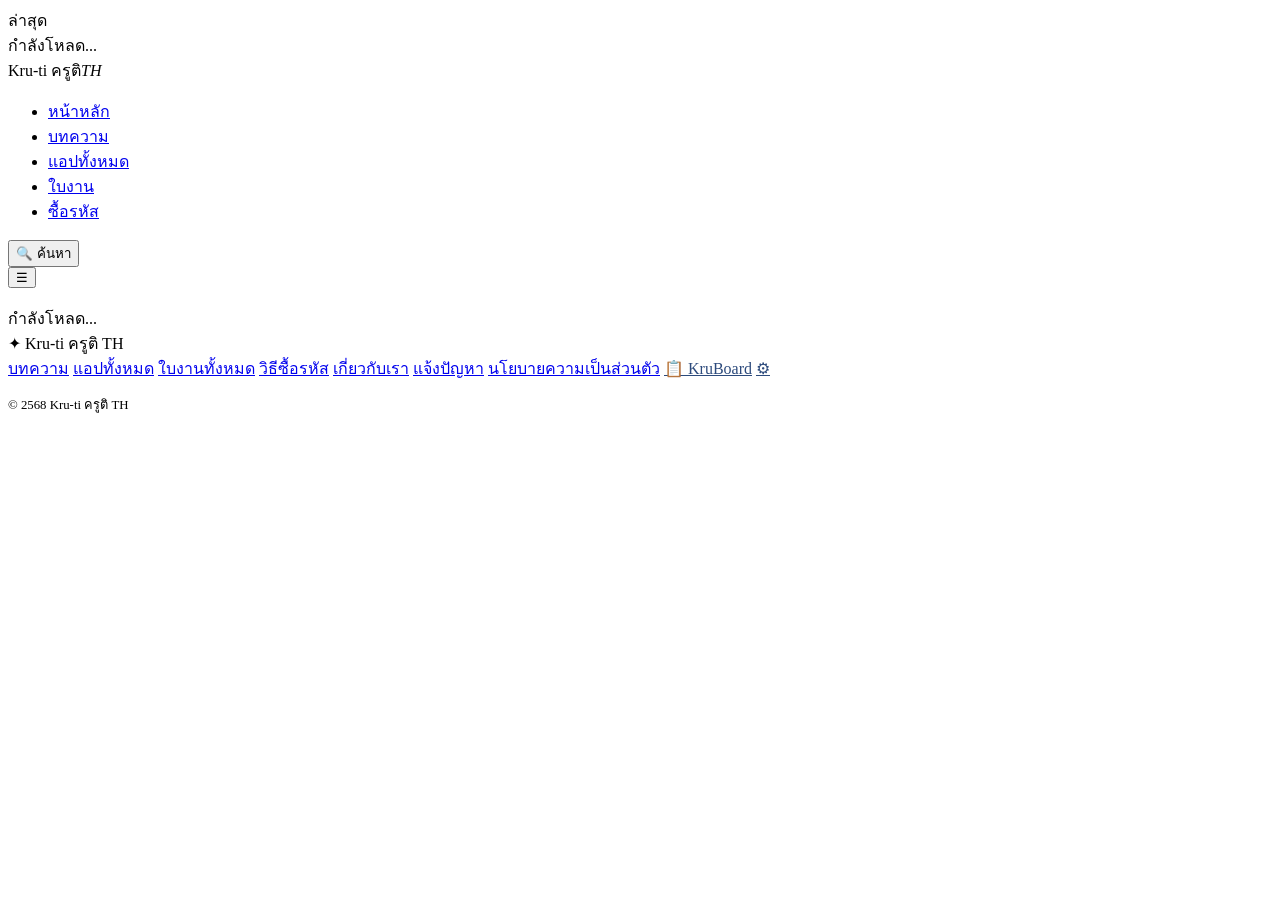
==== public/index.html @ 70e3e3f7 "fix: prepare public pages for AdSense review" ====
<!DOCTYPE html>
<html lang="th">
<head>
<meta charset="UTF-8">
<script>
/* ลิงก์เก่าแบบ #/... → path จริง  (ต้องอยู่บนสุดของ head ก่อน CSS/JS ทุกตัว
   เบราว์เซอร์จะได้เปลี่ยนหน้าทันทีโดยไม่ต้องโหลดไฟล์ที่เหลือ)

   ทำที่ฝั่งเบราว์เซอร์เท่านั้น เพราะทุกอย่างหลัง # ไม่เคยถูกส่งไปถึงเซิร์ฟเวอร์
   เซิร์ฟเวอร์จึง redirect ให้ไม่ได้ ต้องให้ JS อ่านเอง

   เก็บไฟล์นี้ไว้ตลอดไป — คนที่บุ๊กมาร์ก หรือลิงก์ที่เคยแชร์ในไลน์กลุ่มครู
   จะยังเข้าถึงได้เสมอ */
(function () {
  var h = location.hash;
  if (!h || h.charAt(1) !== '/') return;
  var raw = h.slice(1);                       // "/apps?open=6"
  var q = raw.indexOf('?');
  var p = q < 0 ? raw : raw.slice(0, q);
  var s = q < 0 ? ''  : raw.slice(q);
  /* #/apps?open=6 มีหน้าเฉพาะของแอปนั้นแล้ว → พาไป /apps/6 เลย */
  if (p === '/apps' && s) {
    var m = s.match(/[?&]open=(\d+)/);
    if (m) { location.replace('/apps/' + m[1]); return; }
  }
  location.replace(p + s);
})();
</script>
<meta name="viewport" content="width=device-width, initial-scale=1.0, viewport-fit=cover">
<meta name="color-scheme" content="light">
<meta name="supported-color-schemes" content="light">
<meta name="theme-color" content="#101c33">
<meta name="application-name" content="Kru-ti ครูติ">
<meta name="apple-mobile-web-app-capable" content="yes">
<meta name="apple-mobile-web-app-status-bar-style" content="default">
<meta name="apple-mobile-web-app-title" content="ครูติ">
<meta name="mobile-web-app-capable" content="yes">
<meta name="description" id="metaDesc" content="">
<link rel="canonical" id="canonical" href="https://kru-ti.com/">
<script type="application/ld+json" id="jsonld">{}</script>
<meta property="og:image" content="https://kru-ti.com/og-image.png">
<meta property="og:image:width" content="1200">
<meta property="og:image:height" content="630">
<meta name="twitter:card" content="summary_large_image">
<title id="pageTitle">Kru-ti ครูติ TH</title>
<link rel="icon" type="image/x-icon" href="/favicon.ico">
<link rel="icon" type="image/png" sizes="32x32" href="/favicon-32x32.png">
<link rel="icon" type="image/png" sizes="16x16" href="/favicon-16x16.png">
<link rel="apple-touch-icon" sizes="180x180" href="/apple-touch-icon.png">
<link rel="manifest" href="/site.webmanifest">
<link rel="preconnect" href="https://fonts.googleapis.com"><link rel="preconnect" href="https://fonts.gstatic.com" crossorigin>
<link href="https://fonts.googleapis.com/css2?family=Pridi:wght@500;600;700&family=Sarabun:wght@400;500;600;700&display=swap" rel="stylesheet">
<link rel="stylesheet" href="/app.css?v=5b3ea9cd">
<!-- Google AdSense -->
<script async src="https://pagead2.googlesyndication.com/pagead/js/adsbygoogle.js?client=ca-pub-2993021281914259" crossorigin="anonymous"></script>
</head>
<body>

<!-- โซนหัวเว็บ: ticker + nav + ที่ยึดมงกุฎ (หมึกเข้มทั้งแผง) -->
<div id="topzone">
  <div class="ticker" id="ticker">
    <span class="ticker-badge">ล่าสุด</span>
    <div class="ticker-inner"><span class="ticker-text" id="tickerText">กำลังโหลด...</span></div>
  </div>
  <nav id="nav">
    <div class="logo" onclick="go('/')"><span id="logoTitle">Kru-ti ครูติ</span><em>TH</em></div>
    <ul class="nav-links" id="navLinks">
      <li><a href="/" data-r="/">หน้าหลัก</a></li>
      <li><a href="/blog" data-r="/blog">บทความ</a></li>
      <li><a href="/apps" data-r="/apps">แอปทั้งหมด</a></li>
      <li><a href="/worksheets" data-r="/worksheets">ใบงาน</a></li>
      <li><a href="/buy" data-r="/buy">ซื้อรหัส</a></li>
    </ul>
    <div class="nav-right">
      <button class="search-btn" onclick="goSearch()">🔍 ค้นหา</button>
    </div>
    <button class="hamburger" onclick="toggleNav()">☰</button>
  </nav>
  <div id="crownSlot"></div>
</div>

<main id="app"><div class="loading"><div class="spinner"></div><br>กำลังโหลด...</div></main>

<!-- LOCK MODAL -->
<div id="lockModal" style="display:none;position:fixed;inset:0;z-index:9998;background:rgba(13,21,38,.72);align-items:center;justify-content:center;">
  <div style="background:#fff;border-radius:18px;padding:28px 24px;max-width:360px;width:92%;box-shadow:0 20px 60px rgba(0,0,0,.3);">
    <div style="text-align:center;margin-bottom:16px;">
      <div style="font-size:2.2rem;margin-bottom:8px;">🔒</div>
      <h3 style="font-size:1.1rem;font-weight:700;color:#15223c;" id="lockTitle">แอปนี้ต้องใช้รหัสผ่าน</h3>
      <p style="font-size:.88rem;color:#6d7588;margin-top:6px;">กรอกรหัสที่ได้รับเพื่อใช้งานแอปนี้</p>
    </div>
    <input id="lockInput" type="password" placeholder="ใส่รหัสที่นี่..." autocomplete="off"
      style="width:100%;padding:11px 14px;border:1.5px solid #e8e1d3;border-radius:10px;font-family:'Sarabun',sans-serif;font-size:1rem;margin-bottom:8px;outline:none;"
      onkeydown="if(event.key==='Enter')submitLock()">
    <p id="lockErr" style="color:#dc2626;font-size:.85rem;margin-bottom:8px;display:none;">รหัสไม่ถูกต้อง กรุณาลองใหม่</p>
    <div style="display:flex;gap:8px;">
      <button onclick="closeLockModal()" style="flex:1;padding:10px;border:1px solid #e8e1d3;border-radius:10px;background:#faf7f1;font-family:'Sarabun',sans-serif;font-size:.9rem;font-weight:700;cursor:pointer;">ยกเลิก</button>
      <button onclick="submitLock()" style="flex:2;padding:10px;background:#f0a830;color:#15223c;border:none;border-radius:10px;font-family:'Sarabun',sans-serif;font-size:.9rem;font-weight:700;cursor:pointer;">🔓 ปลดล็อก</button>
    </div>
  </div>
</div>

<!-- APP VIEWER -->
<div id="appViewer" style="display:none;position:fixed;inset:0;z-index:9999;background:rgba(13,21,38,.9);align-items:center;justify-content:center;padding:12px;">
  <div id="viewerBox" style="display:flex;flex-direction:column;width:100%;max-width:460px;height:88vh;background:#fff;border-radius:15px;overflow:hidden;box-shadow:0 20px 60px rgba(0,0,0,.4);">
    <div style="display:flex;align-items:center;justify-content:space-between;padding:9px 12px;background:#15223c;flex-shrink:0;">
      <div style="display:flex;align-items:center;gap:8px;min-width:0;">
        <span id="viewerIcon" style="font-size:1.2rem;flex-shrink:0;"></span>
        <span id="viewerTitle" style="color:#fff;font-weight:700;font-size:.9rem;white-space:nowrap;overflow:hidden;text-overflow:ellipsis;"></span>
      </div>
      <div style="display:flex;gap:6px;flex-shrink:0;">
        <button id="fsBtn" onclick="fullscreenApp()" title="ขยายเต็มจอ" style="background:#f0a830;color:#15223c;border:none;padding:6px 11px;border-radius:8px;font-family:'Sarabun',sans-serif;font-size:.8rem;font-weight:700;cursor:pointer;">⛶ เต็มจอ</button>
        <button onclick="openInNewTab()" title="เปิดแท็บใหม่" style="background:#2c4a7c;color:#cdd8ea;border:none;padding:6px 10px;border-radius:8px;font-family:'Sarabun',sans-serif;font-size:.8rem;font-weight:700;cursor:pointer;">↗</button>
        <button onclick="closeAppViewer()" title="ปิด" style="background:#dc2626;color:#fff;border:none;padding:6px 11px;border-radius:8px;font-family:'Sarabun',sans-serif;font-size:.8rem;font-weight:700;cursor:pointer;">✕</button>
      </div>
    </div>
    <iframe id="viewerFrame" style="flex:1;width:100%;border:none;background:#fff;" allow="fullscreen; autoplay; clipboard-write; gamepad" allowfullscreen></iframe>
  </div>
</div>

<!-- Prompt modal — แสดง prompt เป็นหน้าต่างลอย -->
<div id="promptModal" style="display:none;position:fixed;inset:0;z-index:9999;background:rgba(13,21,38,.9);align-items:center;justify-content:center;padding:14px;" onclick="if(event.target===this)closePromptModal()">
  <div style="display:flex;flex-direction:column;width:100%;max-width:680px;max-height:86vh;background:#fff;border-radius:16px;overflow:hidden;box-shadow:0 20px 60px rgba(0,0,0,.4);">
    <div style="display:flex;align-items:center;justify-content:space-between;padding:14px 18px;background:#15223c;flex-shrink:0;">
      <div style="display:flex;align-items:center;gap:9px;min-width:0;">
        <span style="font-size:1.2rem;">📋</span>
        <span id="promptTitle" style="color:#fff;font-weight:700;font-size:.95rem;white-space:nowrap;overflow:hidden;text-overflow:ellipsis;"></span>
      </div>
      <button onclick="closePromptModal()" style="background:#dc2626;color:#fff;border:none;padding:6px 12px;border-radius:8px;font-family:'Sarabun',sans-serif;font-size:.82rem;font-weight:700;cursor:pointer;flex-shrink:0;">✕</button>
    </div>
    <div style="padding:16px 18px;overflow-y:auto;flex:1;">
      <pre id="promptBody" style="font-family:ui-monospace,'SF Mono',Menlo,Consolas,monospace;font-size:.82rem;line-height:1.65;color:#1e293b;white-space:pre-wrap;word-break:break-word;margin:0;"></pre>
    </div>
    <div style="padding:13px 18px;border-top:1px solid var(--line);flex-shrink:0;background:var(--paper);">
      <button id="promptCopyBtn" onclick="copyPromptModal()" style="width:100%;background:var(--gold);color:var(--ink);border:none;padding:12px;border-radius:11px;font-family:'Sarabun',sans-serif;font-weight:700;font-size:.92rem;cursor:pointer;">📋 คัดลอก Prompt</button>
    </div>
  </div>
</div>

<footer>
  <div class="footer-inner">
    <div class="footer-logo" id="footerLogo">✦ Kru-ti ครูติ TH</div>
    <div class="footer-links">
      <a href="/blog">บทความ</a>
      <!-- ลิงก์ 2 อันนี้ชี้ไปหน้า SSR จริง (ไม่ใช่ #) เพื่อให้ Google เดินเข้าไปเก็บคลังแอป/ใบงานได้
           เมนูด้านบนยังใช้ # เหมือนเดิมเพื่อความเร็วตอนใช้งาน -->
      <a href="/apps">แอปทั้งหมด</a>
      <a href="/worksheets">ใบงานทั้งหมด</a>
      <a href="/buy">วิธีซื้อรหัส</a>
      <a href="/about">เกี่ยวกับเรา</a>
      <a href="/report">แจ้งปัญหา</a>
      <a href="/privacy">นโยบายความเป็นส่วนตัว</a>
      <a href="/board" style="color:#2c4a7c;">📋 KruBoard</a>
      <a href="/admin/" style="color:#2c4a7c;">⚙</a>
    </div>
    <p id="footerText" style="font-size:.8rem;">© 2568 Kru-ti ครูติ TH</p>
  </div>
</footer>

<script src="/app.js?v=1ef6161a" defer></script>
</body>
</html>
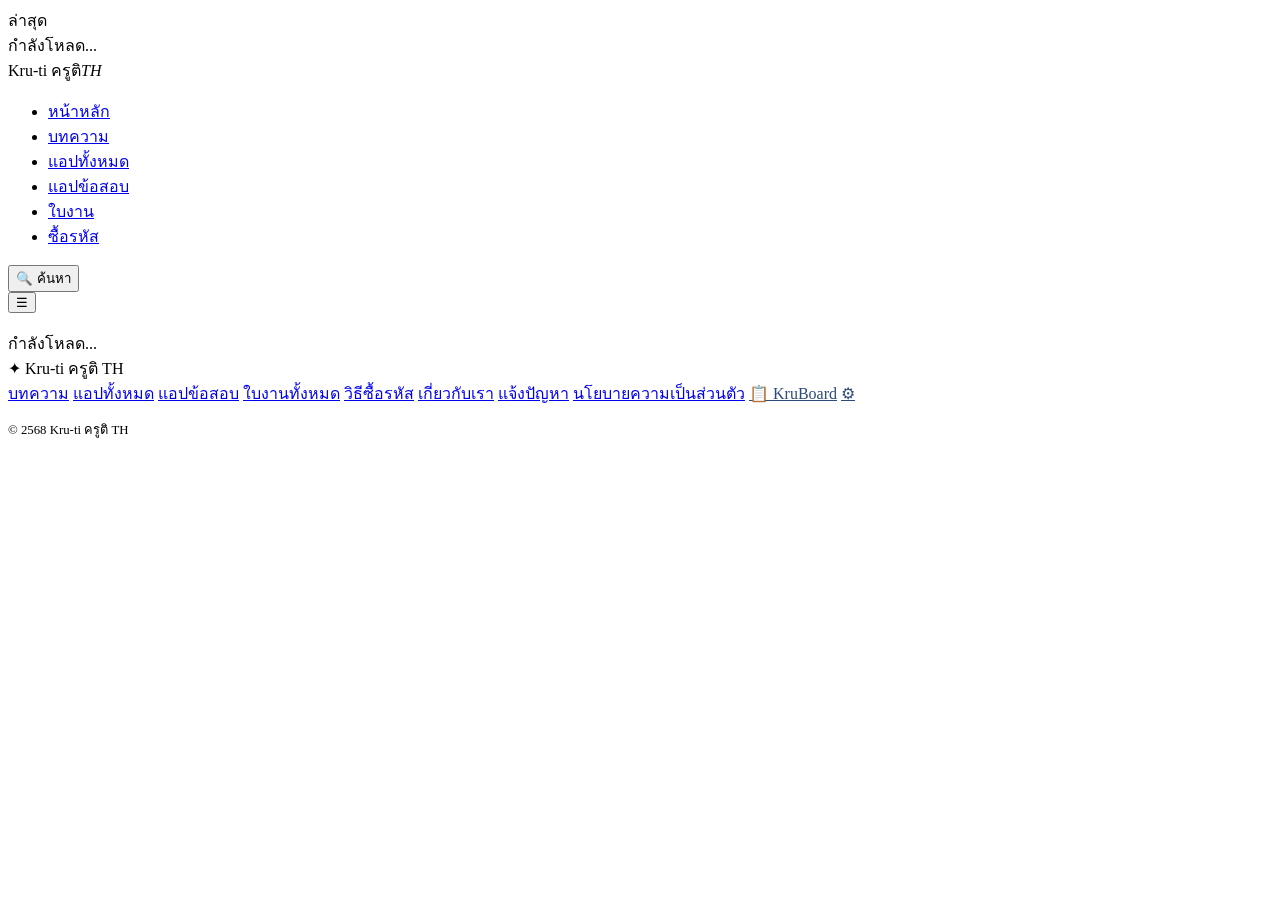
==== commit 9bd01a88: "feat: add exam app library and scoped unlock codes" ====
--- a/public/index.html
+++ b/public/index.html
@@ -50,7 +50,7 @@
 <link rel="manifest" href="/site.webmanifest">
 <link rel="preconnect" href="https://fonts.googleapis.com"><link rel="preconnect" href="https://fonts.gstatic.com" crossorigin>
 <link href="https://fonts.googleapis.com/css2?family=Pridi:wght@500;600;700&family=Sarabun:wght@400;500;600;700&display=swap" rel="stylesheet">
-<link rel="stylesheet" href="/app.css?v=5b3ea9cd">
+<link rel="stylesheet" href="/app.css?v=2fd2fbb7">
 <!-- Google AdSense -->
 <script async src="https://pagead2.googlesyndication.com/pagead/js/adsbygoogle.js?client=ca-pub-2993021281914259" crossorigin="anonymous"></script>
 </head>
@@ -68,6 +68,7 @@
       <li><a href="/" data-r="/">หน้าหลัก</a></li>
       <li><a href="/blog" data-r="/blog">บทความ</a></li>
       <li><a href="/apps" data-r="/apps">แอปทั้งหมด</a></li>
+      <li><a href="/exam-apps" data-r="/exam-apps">แอปข้อสอบ</a></li>
       <li><a href="/worksheets" data-r="/worksheets">ใบงาน</a></li>
       <li><a href="/buy" data-r="/buy">ซื้อรหัส</a></li>
     </ul>
@@ -145,6 +146,7 @@
       <!-- ลิงก์ 2 อันนี้ชี้ไปหน้า SSR จริง (ไม่ใช่ #) เพื่อให้ Google เดินเข้าไปเก็บคลังแอป/ใบงานได้
            เมนูด้านบนยังใช้ # เหมือนเดิมเพื่อความเร็วตอนใช้งาน -->
       <a href="/apps">แอปทั้งหมด</a>
+      <a href="/exam-apps">แอปข้อสอบ</a>
       <a href="/worksheets">ใบงานทั้งหมด</a>
       <a href="/buy">วิธีซื้อรหัส</a>
       <a href="/about">เกี่ยวกับเรา</a>
@@ -157,6 +159,6 @@
   </div>
 </footer>
 
-<script src="/app.js?v=1ef6161a" defer></script>
+<script src="/app.js?v=52895e6f" defer></script>
 </body>
 </html>
